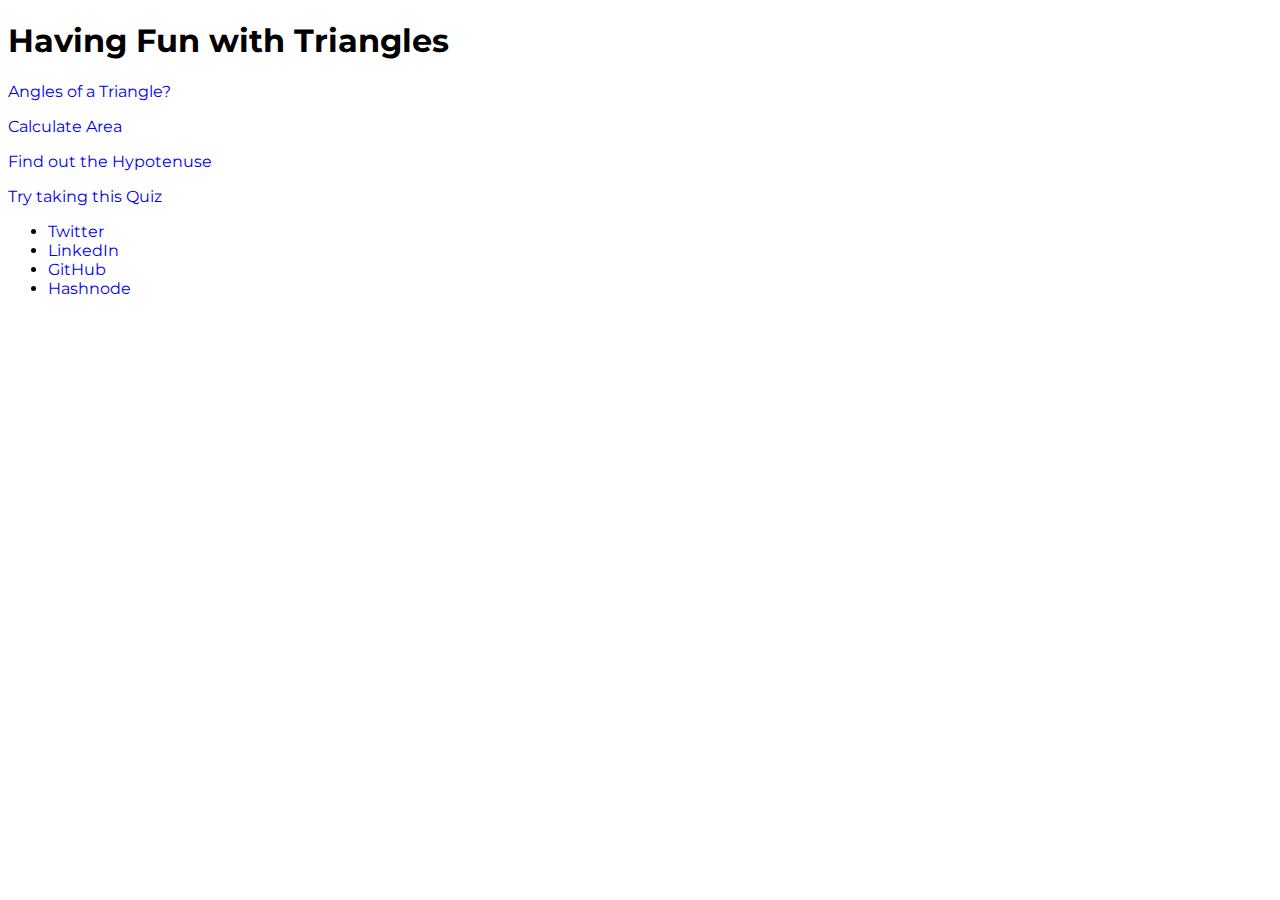
==== index.html @ cfbb3cce "angles exercise done" ====
<!DOCTYPE html>
<html lang="en">

<head>
    <meta charset="UTF-8">
    <meta http-equiv="X-UA-Compatible" content="IE=edge">
    <meta name="viewport" content="width=device-width, initial-scale=1.0">
    <title>Fun with Triangles</title>
    <link rel="stylesheet" href="styles.css">
</head>

<body>

    <div>

        <h1>Having Fun with Triangles</h1>

        <div class="col">

            <a target="_blank" href="/angles.html">
                <p>Angles of a Triangle?</p>
            </a>
            <a href="/">
                <p>Calculate Area</p>
            </a>


        </div>

        <div class="col">

            <a href="/">
                <p>Find out the Hypotenuse</p>
            </a>
            <a href="/">
                <p>Try taking this Quiz</p>
            </a>


        </div>

    </div>

    <footer>
        <ul>
            <li>
                <a target="_blank" href="https://twitter.com/KaustubhManglu1">Twitter</a>
            </li>
            <li>
                <a target="_blank" href="https://www.linkedin.com/in/kaustubh-manglurkar-871ba0167/">LinkedIn</a>
            </li>
            <li>
                <a target="_blank" href="https://github.com/KaustubhM1997?tab=repositories">GitHub</a>
            </li>
            <li><a target="_blank" href="https://hashnode.com/@kaustubhh-m">Hashnode </a> </li>
        </ul>
    </footer>


    <script src="app.js" type="text/javascript"></script>



</body>

</html>
---- styles.css ----
@import url('https://fonts.googleapis.com/css2?family=Montserrat:wght@300;500&display=swap');

body {

    font-family: 'Montserrat', sans-serif;
}





a {
    text-decoration: none;
}
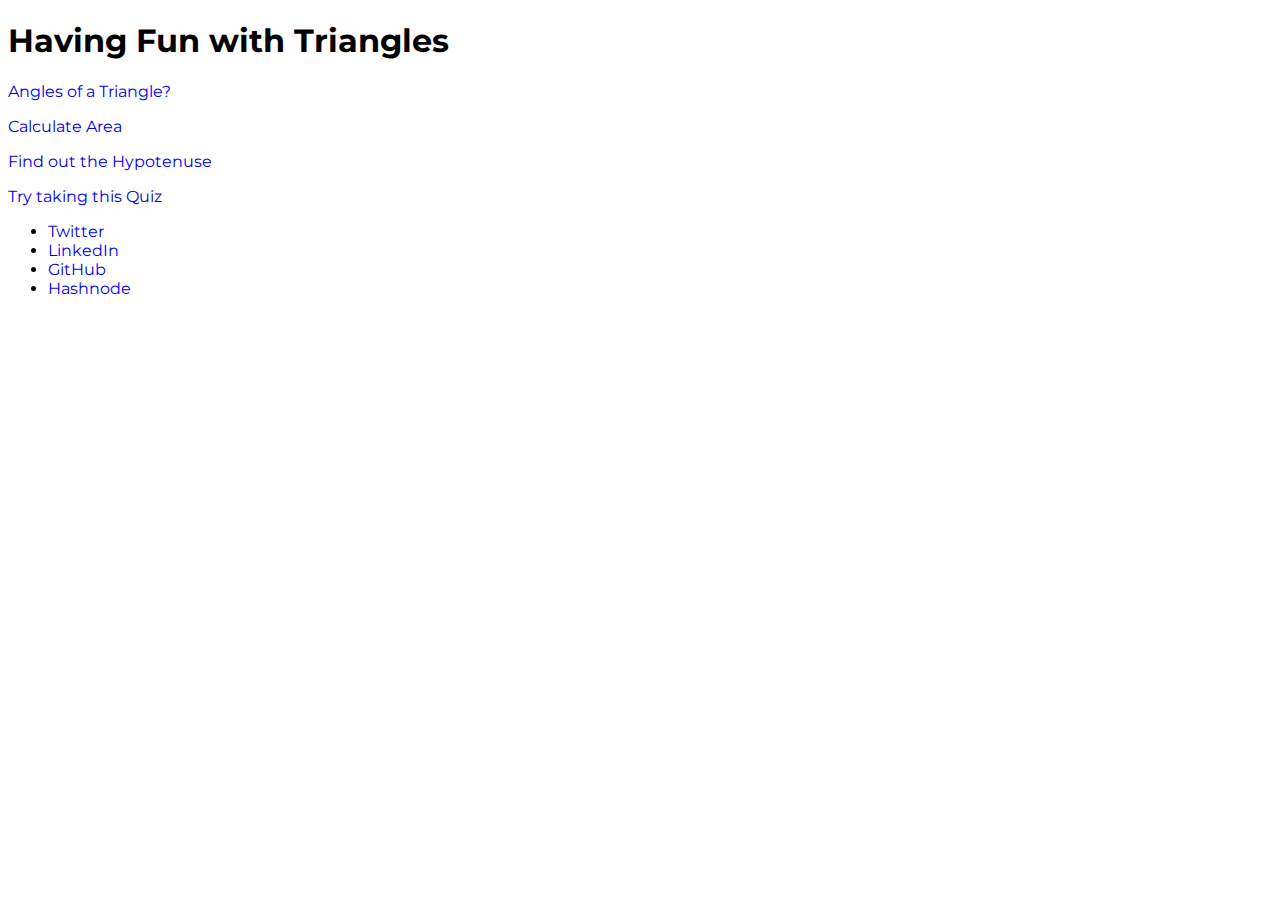
==== commit 781b7f7f: "calculate area" ====
--- a/index.html
+++ b/index.html
@@ -20,7 +20,7 @@
             <a target="_blank" href="/angles.html">
                 <p>Angles of a Triangle?</p>
             </a>
-            <a href="/">
+            <a target="_blank" href="/area.html">
                 <p>Calculate Area</p>
             </a>
 
@@ -29,7 +29,7 @@
 
         <div class="col">
 
-            <a href="/">
+            <a target="_blank" href="/">
                 <p>Find out the Hypotenuse</p>
             </a>
             <a href="/">
